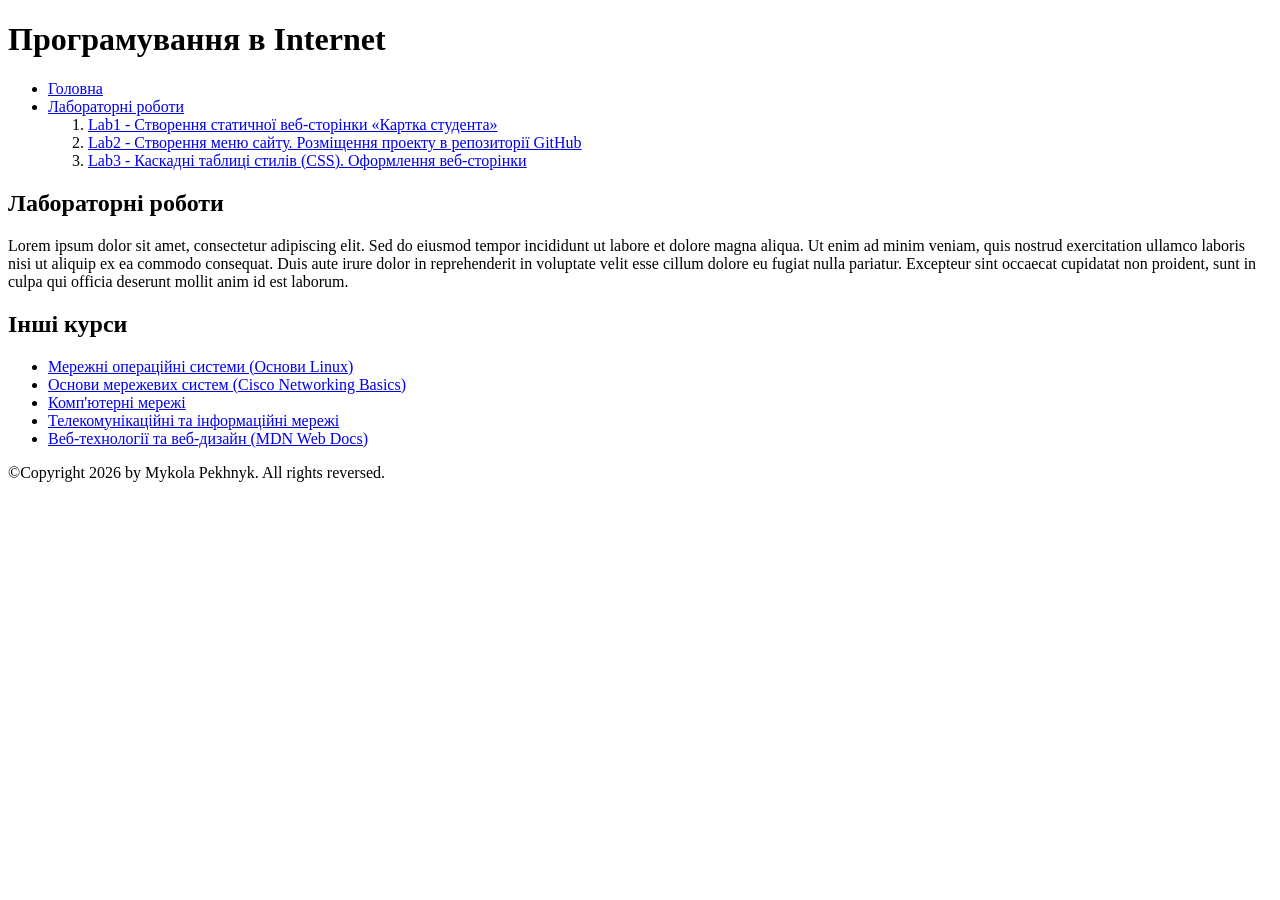
==== lab2/index.html @ 7ce27fee "IP labs init" ====
<!DOCTYPE html>
<html lang="uk">
<head>
    <meta charset="UTF-8">
    <meta name="viewport" content="width=device-width, initial-scale=1.0">
    <title>Лабораторна робота №2 — Створення меню сайту</title>
</head>
<body>
    <header>
        <h1>Програмування в Internet</h1>
    </header>

    <nav>
        <ul>
            <li><a href="../index.html">Головна</a></li>
            <li>
                <a href="#labs">Лабораторні роботи</a>
                <ol>
                    <li><a href="../lab1/index.html">Lab1 - Створення статичної веб-сторінки «Картка студента»</a></li>
                    <li><a href="index.html">Lab2 - Створення меню сайту. Розміщення проекту в репозиторії GitHub</a></li>
                    <li><a href="../lab3/index.html">Lab3 - Каскадні таблиці стилів (CSS). Оформлення веб-сторінки</a></li>
                </ol>
            </li>
        </ul>
    </nav>

    <main>
        <article>
            <section id="labs">
                <h2>Лабораторні роботи</h2>
                <p>
                    Lorem ipsum dolor sit amet, consectetur adipiscing elit. Sed do eiusmod tempor incididunt ut labore et dolore magna aliqua.
                    Ut enim ad minim veniam, quis nostrud exercitation ullamco laboris nisi ut aliquip ex ea commodo consequat.
                    Duis aute irure dolor in reprehenderit in voluptate velit esse cillum dolore eu fugiat nulla pariatur.
                    Excepteur sint occaecat cupidatat non proident, sunt in culpa qui officia deserunt mollit anim id est laborum.
                </p>
            </section>
        </article>

        <aside>
            <h2>Інші курси</h2>
            <ul>
                <li><a href="https://prometheus.org.ua/course/course-v1:LinuxFoundation+LFS101x+2018_T1" target="_blank">Мережні операційні системи (Основи Linux)</a></li>
                <li><a href="https://www.netacad.com/courses/networking-basics" target="_blank">Основи мережевих систем (Cisco Networking Basics)</a></li>
                <li><a href="https://www.coursera.org/learn/computer-networking" target="_blank">Комп'ютерні мережі</a></li>
                <li><a href="https://prometheus.org.ua/" target="_blank">Телекомунікаційні та інформаційні мережі</a></li>
                <li><a href="https://developer.mozilla.org/uk/docs/Learn" target="_blank">Веб-технології та веб-дизайн (MDN Web Docs)</a></li>
            </ul>
        </aside>
    </main>

    <footer>
        <p>&copy;Copyright 2026 by Mykola Pekhnyk. All rights reversed.</p>
    </footer>
</body>
</html>
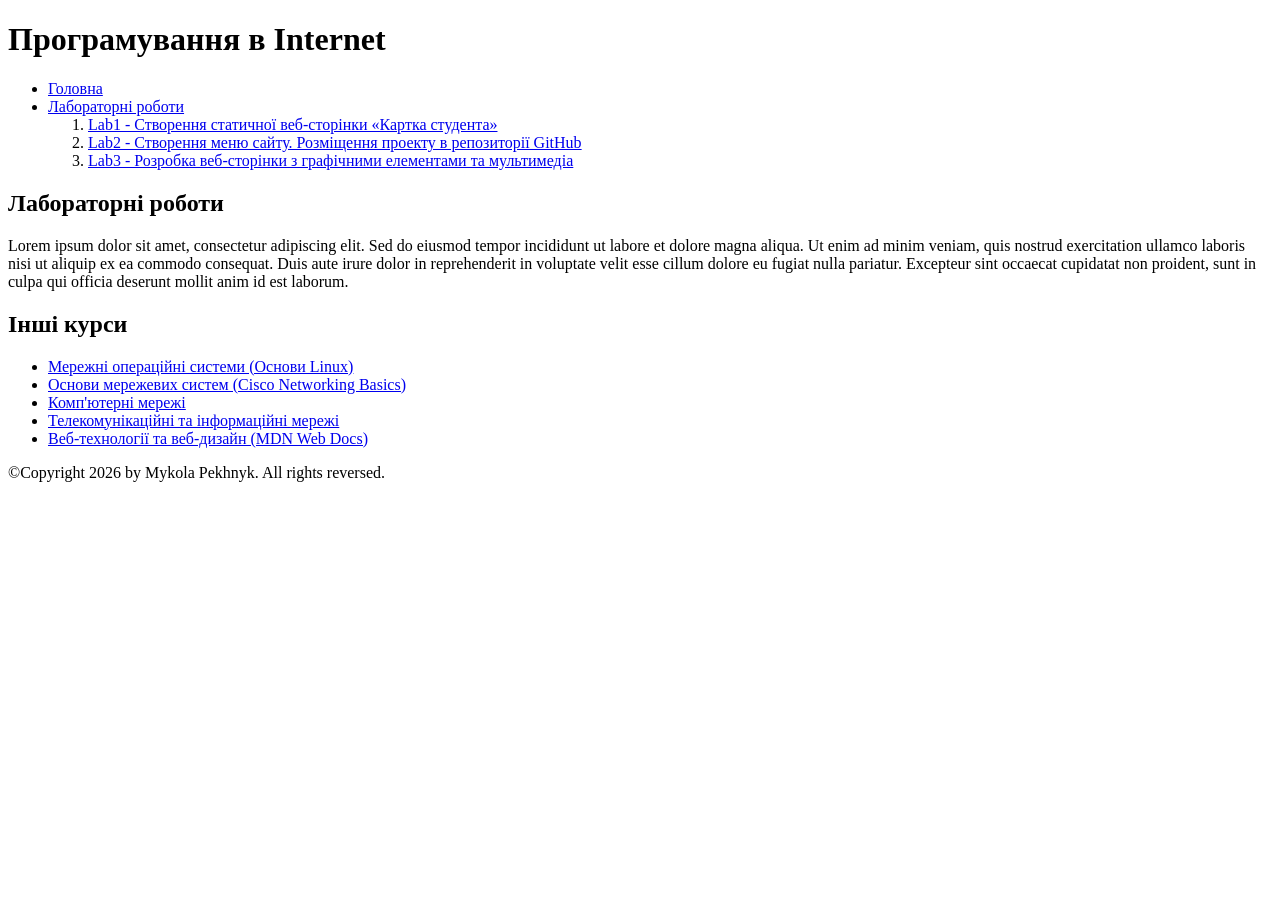
==== commit ca0c6d99: "Add Lab 3 multimedia page" ====
--- a/lab2/index.html
+++ b/lab2/index.html
@@ -18,7 +18,7 @@
                 <ol>
                     <li><a href="../lab1/index.html">Lab1 - Створення статичної веб-сторінки «Картка студента»</a></li>
                     <li><a href="index.html">Lab2 - Створення меню сайту. Розміщення проекту в репозиторії GitHub</a></li>
-                    <li><a href="../lab3/index.html">Lab3 - Каскадні таблиці стилів (CSS). Оформлення веб-сторінки</a></li>
+                    <li><a href="../lab3/index.html">Lab3 - Розробка веб-сторінки з графічними елементами та мультимедіа</a></li>
                 </ol>
             </li>
         </ul>
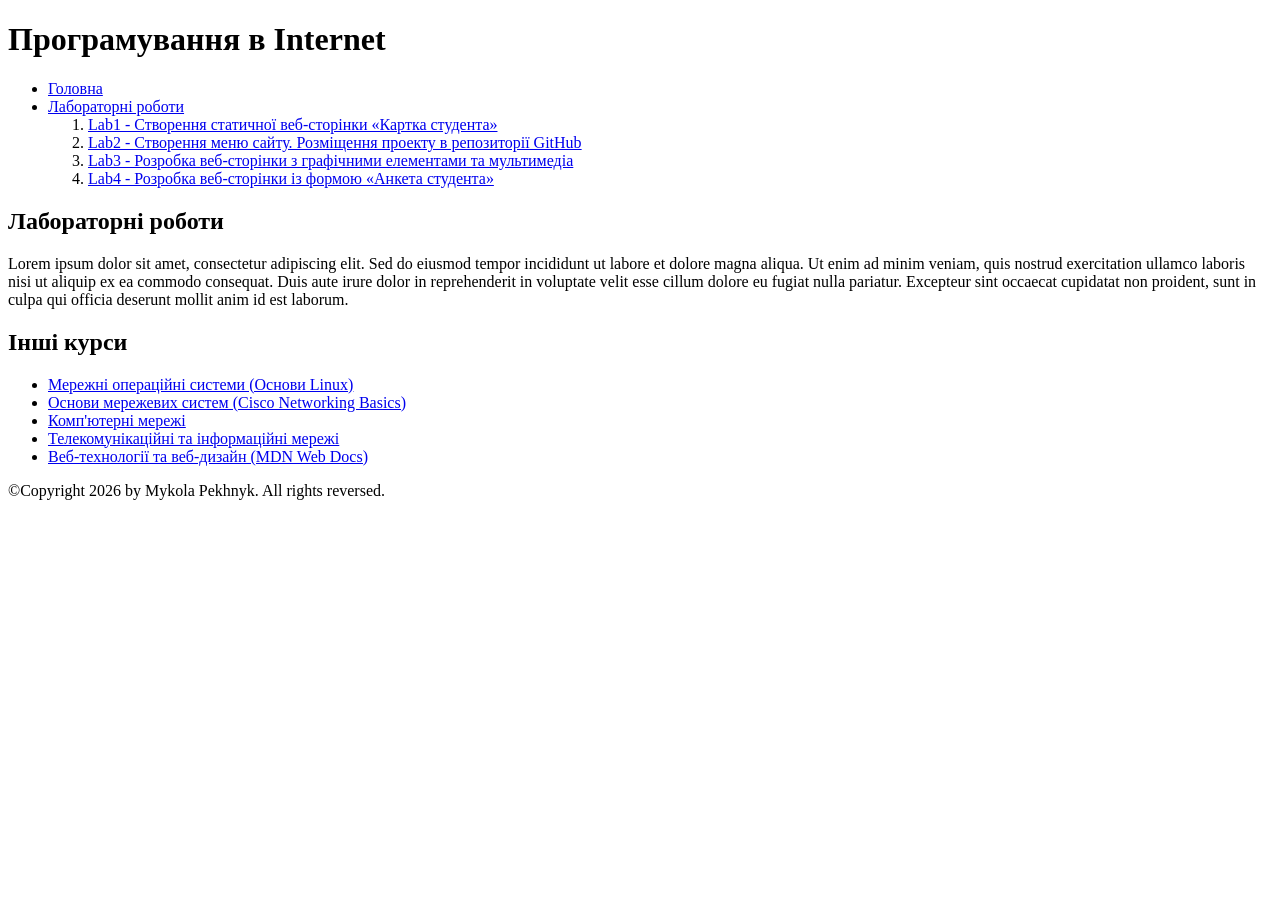
==== commit cb2e36fe: "Add Lab 4 student survey form" ====
--- a/lab2/index.html
+++ b/lab2/index.html
@@ -19,6 +19,7 @@
                     <li><a href="../lab1/index.html">Lab1 - Створення статичної веб-сторінки «Картка студента»</a></li>
                     <li><a href="index.html">Lab2 - Створення меню сайту. Розміщення проекту в репозиторії GitHub</a></li>
                     <li><a href="../lab3/index.html">Lab3 - Розробка веб-сторінки з графічними елементами та мультимедіа</a></li>
+                    <li><a href="../lab4/index.html">Lab4 - Розробка веб-сторінки із формою «Анкета студента»</a></li>
                 </ol>
             </li>
         </ul>
